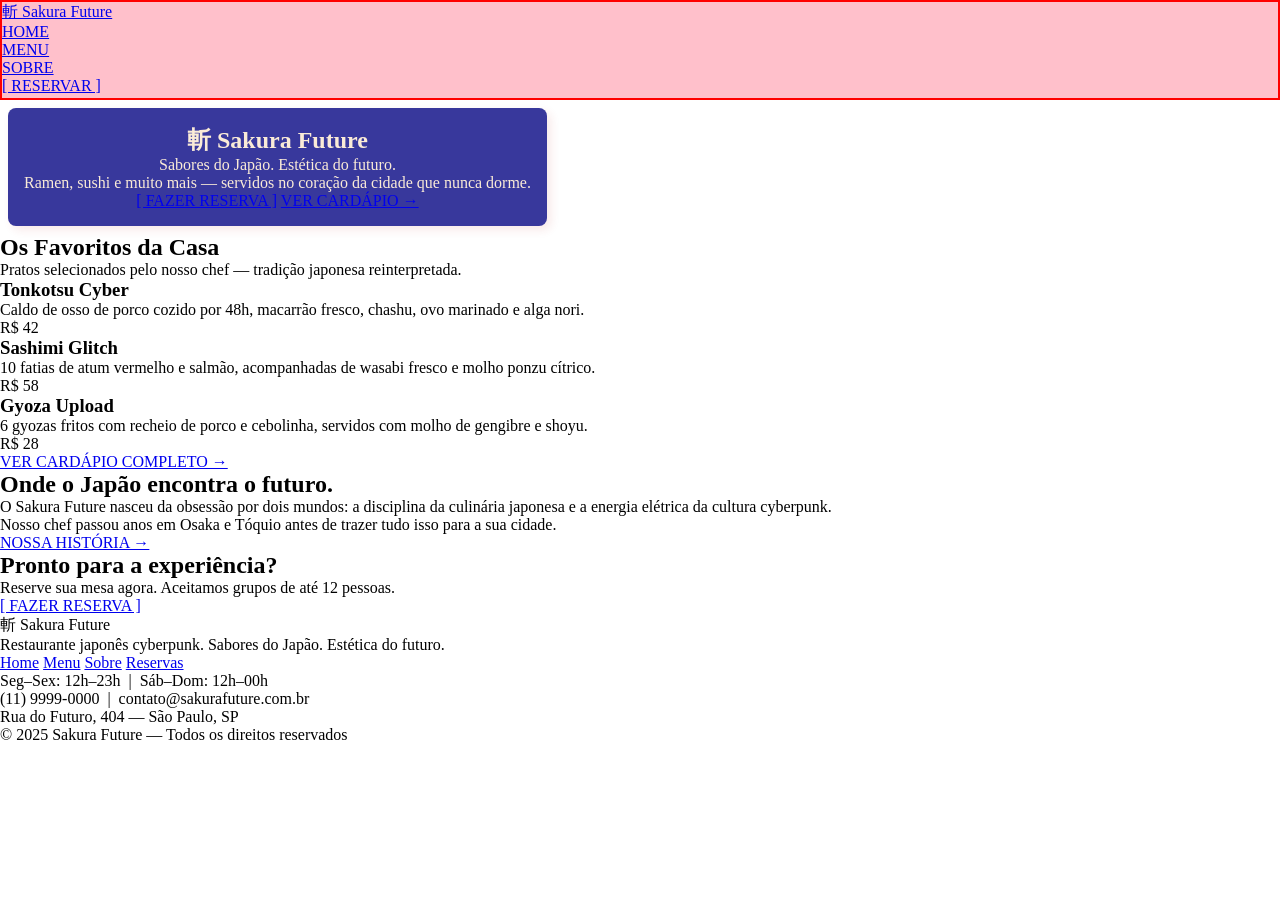
==== Sakura-future/index.html @ ce52dc39 "Alterei a reserva" ====
<!doctype html>
<html lang="en">
  <head>
    <meta charset="UTF-8" />
    <meta name="viewport" content="width=device-width, initial-scale=1.0" />
    <title>Sakura Future — Restaurante Japonês</title>
    <link rel="stylesheet" href="style.css" />
  </head>

  <body>
    <nav id="INICIO" class="inicio-barra">
      <a href="index.html">斬 Sakura Future</a>
      <ul class="menu">
        <li><a href="index.html">HOME</a></li>
        <li><a href="menu.html">MENU</a></li>
        <li><a href="sobre.html">SOBRE</a></li>
      </ul>
      <a href="reservas.html" class="btn">[ RESERVAR ]</a>
    </nav>

    <section id="principal">
      <h1>斬 Sakura Future</h1>
      <p>Sabores do Japão. Estética do futuro.</p>
      <p>
        Ramen, sushi e muito mais — servidos no coração da cidade que nunca
        dorme.
      </p>
      <a href="reservas.html">[ FAZER RESERVA ]</a>
      <a href="menu.html">VER CARDÁPIO →</a>
    </section>

    <section id="destaques">
      <h2>Os Favoritos da Casa</h2>
      <p>
        Pratos selecionados pelo nosso chef — tradição japonesa reinterpretada.
      </p>

      <article>
        <h3>Tonkotsu Cyber</h3>
        <p>
          Caldo de osso de porco cozido por 48h, macarrão fresco, chashu, ovo
          marinado e alga nori.
        </p>
        <span>R$ 42</span>
      </article>

      <article>
        <h3>Sashimi Glitch</h3>
        <p>
          10 fatias de atum vermelho e salmão, acompanhadas de wasabi fresco e
          molho ponzu cítrico.
        </p>
        <span>R$ 58</span>
      </article>

      <article>
        <h3>Gyoza Upload</h3>
        <p>
          6 gyozas fritos com recheio de porco e cebolinha, servidos com molho
          de gengibre e shoyu.
        </p>
        <span>R$ 28</span>
      </article>

      <a href="menu.html">VER CARDÁPIO COMPLETO →</a>
    </section>

    <section id="sobre">
      <h2>Onde o Japão encontra o futuro.</h2>
      <p>
        O Sakura Future nasceu da obsessão por dois mundos: a disciplina da
        culinária japonesa e a energia elétrica da cultura cyberpunk.
      </p>
      <p>
        Nosso chef passou anos em Osaka e Tóquio antes de trazer tudo isso para
        a sua cidade.
      </p>
      <a href="sobre.html">NOSSA HISTÓRIA →</a>
    </section>

    <section id="reserva">
      <h2>Pronto para a experiência?</h2>
      <p>Reserve sua mesa agora. Aceitamos grupos de até 12 pessoas.</p>
      <a href="reservas.html">[ FAZER RESERVA ]</a>
    </section>

    <footer>
      <p>斬 Sakura Future</p>
      <p>
        Restaurante japonês cyberpunk. Sabores do Japão. Estética do futuro.
      </p>

      <nav>
        <a href="index.html">Home</a>
        <a href="menu.html">Menu</a>
        <a href="sobre.html">Sobre</a>
        <a href="reservas.html">Reservas</a>
      </nav>

      <p>Seg–Sex: 12h–23h &nbsp;|&nbsp; Sáb–Dom: 12h–00h</p>
      <p>(11) 9999-0000 &nbsp;|&nbsp; contato@sakurafuture.com.br</p>
      <p>Rua do Futuro, 404 — São Paulo, SP</p>

      <p>© 2025 Sakura Future — Todos os direitos reservados</p>
    </footer>
  </body>
</html>
---- Sakura-future/style.css ----
* {
  margin: 0;
  padding: 0;
  box-sizing: border-box;
}

#inicio-barra {
  position: fixed;
  top: 0;
  left: 0;
  width: 100%;
  height: 70xp;
  display: flex;
  justify-content: space-between;
  aling-times: center;
  padding: 0 40xp;
  background-color: #0d0d0d;
}
#INICIO {
  width: 100%;
  height: 100px;
  background-color: pink;
  border: 2px solid red;
  display: inline-block;
  vertical-align: top;
}
#principal {
  text-align: center;
  padding: 16px;
  display: inline-block;
  box-shadow: 4px 4px 10px rgba(189, 35, 35, 0.1);
  margin: 8px;
  border-radius: 8px;
  background-color: #38389c;
  backgraoud-size: cover;
  color: antiquewhite;
}
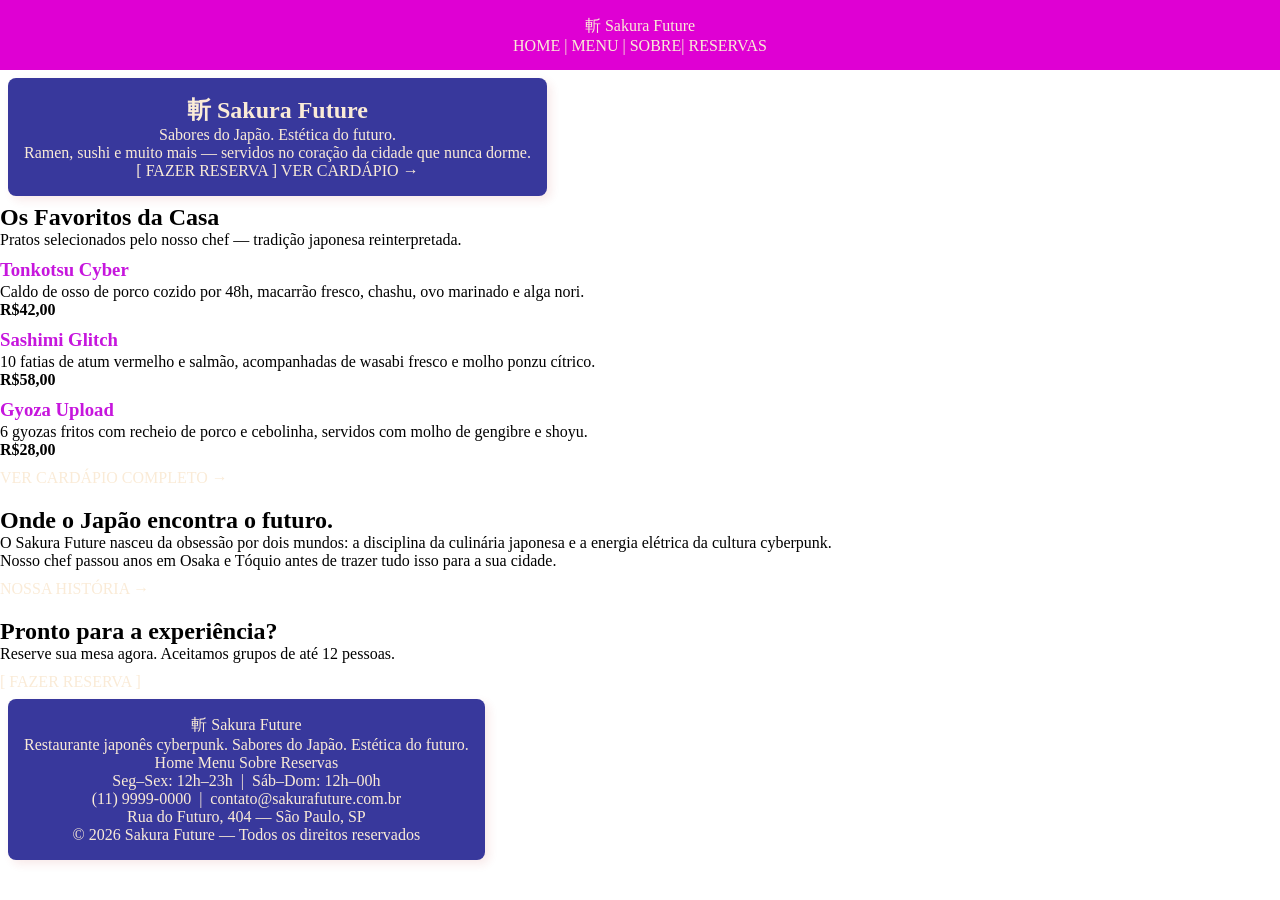
==== commit c30bde4a: "Alterado o estilo da página inicial" ====
--- a/Sakura-future/index.html
+++ b/Sakura-future/index.html
@@ -10,12 +10,11 @@
   <body>
     <nav id="INICIO" class="inicio-barra">
       <a href="index.html">斬 Sakura Future</a>
-      <ul class="menu">
-        <li><a href="index.html">HOME</a></li>
-        <li><a href="menu.html">MENU</a></li>
-        <li><a href="sobre.html">SOBRE</a></li>
-      </ul>
-      <a href="reservas.html" class="btn">[ RESERVAR ]</a>
+      <p>
+        <a href="index.html">HOME</a> | <a href="menu.html">MENU</a> |
+        <a href="sobre.html">SOBRE</a>|
+        <a href="reservas.html" class="btn">RESERVAS</a>
+      </p>
     </nav>
 
     <section id="principal">
@@ -34,6 +33,7 @@
       <p>
         Pratos selecionados pelo nosso chef — tradição japonesa reinterpretada.
       </p>
+      <div style="height: 10px"></div>
 
       <article>
         <h3>Tonkotsu Cyber</h3>
@@ -41,8 +41,9 @@
           Caldo de osso de porco cozido por 48h, macarrão fresco, chashu, ovo
           marinado e alga nori.
         </p>
-        <span>R$ 42</span>
+        <span><strong>R$42,00</strong></span>
       </article>
+      <div style="height: 10px"></div>
 
       <article>
         <h3>Sashimi Glitch</h3>
@@ -50,8 +51,9 @@
           10 fatias de atum vermelho e salmão, acompanhadas de wasabi fresco e
           molho ponzu cítrico.
         </p>
-        <span>R$ 58</span>
+        <span><strong>R$58,00</strong></span>
       </article>
+      <div style="height: 10px"></div>
 
       <article>
         <h3>Gyoza Upload</h3>
@@ -59,11 +61,13 @@
           6 gyozas fritos com recheio de porco e cebolinha, servidos com molho
           de gengibre e shoyu.
         </p>
-        <span>R$ 28</span>
+        <span><strong>R$28,00</strong></span>
       </article>
+      <div style="height: 10px"></div>
 
       <a href="menu.html">VER CARDÁPIO COMPLETO →</a>
     </section>
+    <div style="height: 20px"></div>
 
     <section id="sobre">
       <h2>Onde o Japão encontra o futuro.</h2>
@@ -75,16 +79,22 @@
         Nosso chef passou anos em Osaka e Tóquio antes de trazer tudo isso para
         a sua cidade.
       </p>
+      <div style="height: 10px"></div>
+
       <a href="sobre.html">NOSSA HISTÓRIA →</a>
     </section>
+
+    <div style="height: 20px"></div>
 
     <section id="reserva">
       <h2>Pronto para a experiência?</h2>
       <p>Reserve sua mesa agora. Aceitamos grupos de até 12 pessoas.</p>
+      <div style="height: 10px"></div>
+
       <a href="reservas.html">[ FAZER RESERVA ]</a>
     </section>
 
-    <footer>
+    <section id="fim_da_pagina">
       <p>斬 Sakura Future</p>
       <p>
         Restaurante japonês cyberpunk. Sabores do Japão. Estética do futuro.
@@ -101,7 +111,7 @@
       <p>(11) 9999-0000 &nbsp;|&nbsp; contato@sakurafuture.com.br</p>
       <p>Rua do Futuro, 404 — São Paulo, SP</p>
 
-      <p>© 2025 Sakura Future — Todos os direitos reservados</p>
-    </footer>
+      <p>© 2026 Sakura Future — Todos os direitos reservados</p>
+    </section>
   </body>
 </html>
--- a/Sakura-future/style.css
+++ b/Sakura-future/style.css
@@ -4,26 +4,27 @@
   box-sizing: border-box;
 }
 
-#inicio-barra {
+.inicio-barra {
   position: fixed;
   top: 0;
   left: 0;
   width: 100%;
-  height: 70xp;
+  height: 70px;
   display: flex;
-  justify-content: space-between;
-  aling-times: center;
-  padding: 0 40xp;
-  background-color: #0d0d0d;
+  justify-content: center;
+  align-items: center;
+  padding: 0 40px;
+  background-color: #df00d3;
+  flex-direction: column;
+  color: antiquewhite;
+  text-decoration: none;
 }
-#INICIO {
-  width: 100%;
-  height: 100px;
-  background-color: pink;
-  border: 2px solid red;
-  display: inline-block;
-  vertical-align: top;
+
+a {
+  color: antiquewhite;
+  text-decoration: none;
 }
+
 #principal {
   text-align: center;
   padding: 16px;
@@ -35,3 +36,24 @@
   backgraoud-size: cover;
   color: antiquewhite;
 }
+
+#fim_da_pagina {
+  text-align: center;
+  padding: 16px;
+  display: inline-block;
+  box-shadow: 4px 4px 10px rgba(189, 35, 35, 0.1);
+  margin: 8px;
+  border-radius: 8px;
+  background-color: #38389c;
+  backgraoud-size: cover;
+  color: antiquewhite;
+}
+
+h3 {
+  margin-bottom: 2px;
+  color: rgb(198, 22, 221);
+}
+
+body {
+  padding-top: 70px;
+}
